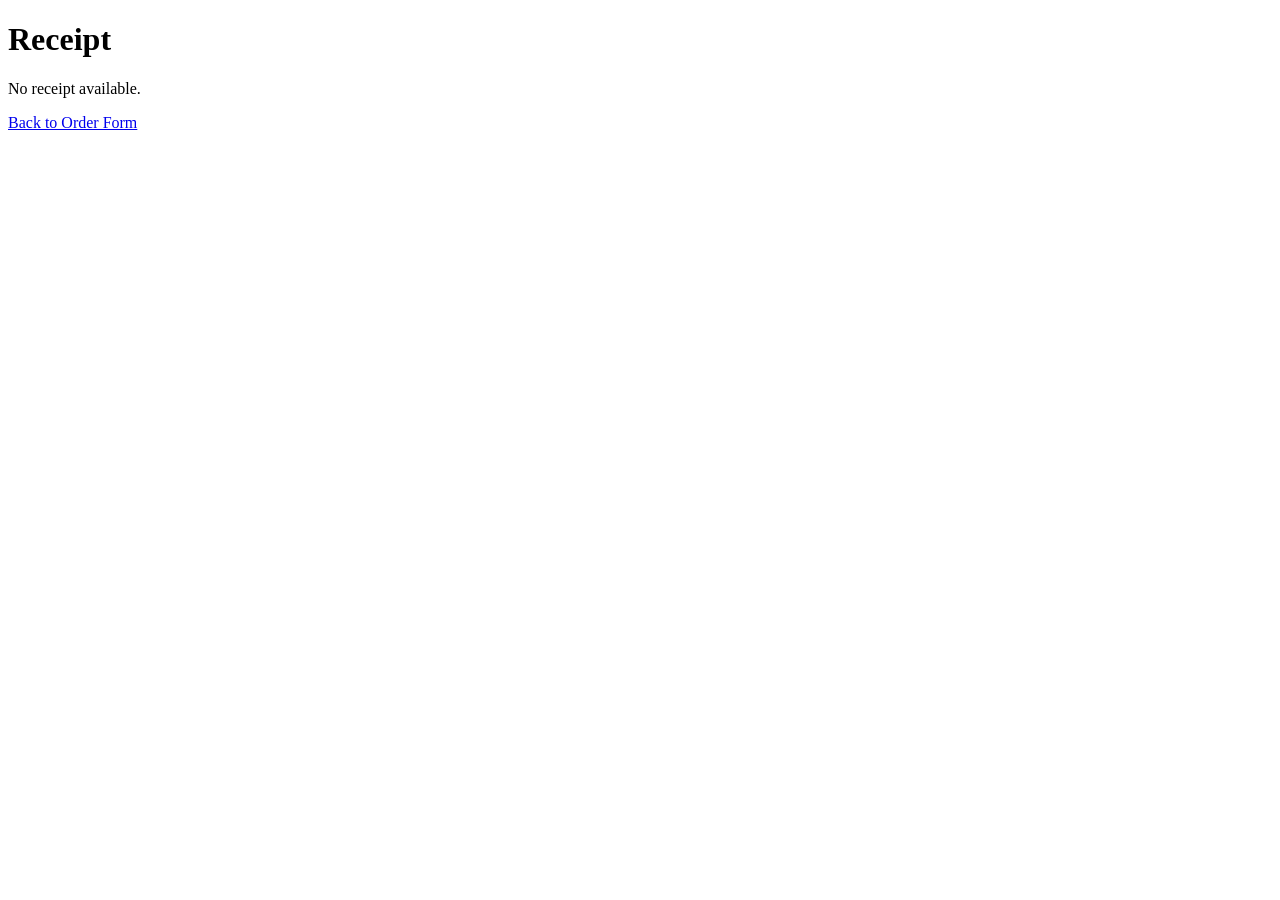
==== receipt.html @ 79ecf812 "Jun 21, 2026, 10:49 PM" ====
<!DOCTYPE html>
<html>
<head>
    <title>Receipt</title>
</head>
<body>
    <h1>Receipt</h1>
    <div id="receiptContent"></div>
    <p><a href="index.html">Back to Order Form</a></p>

    <script>
        const receiptContent = document.getElementById("receiptContent");
        const receiptData = JSON.parse(sessionStorage.getItem("receiptData"));

        if (receiptData) {
            receiptContent.innerHTML = "<p>Name: " + receiptData.name + "</p>" +
                "<p>Coffee: " + receiptData.coffee + "</p>" +
                "<p>Quantity: " + receiptData.quantity + "</p>" +
                "<p>Total Cost: $" + receiptData.totalCost.toFixed(2) + "</p>" +
                "<p>Change: $" + receiptData.change.toFixed(2) + "</p>";
        } else {
            receiptContent.innerHTML = "<p>No receipt available.</p>";
        }
    </script>
</body>
</html>
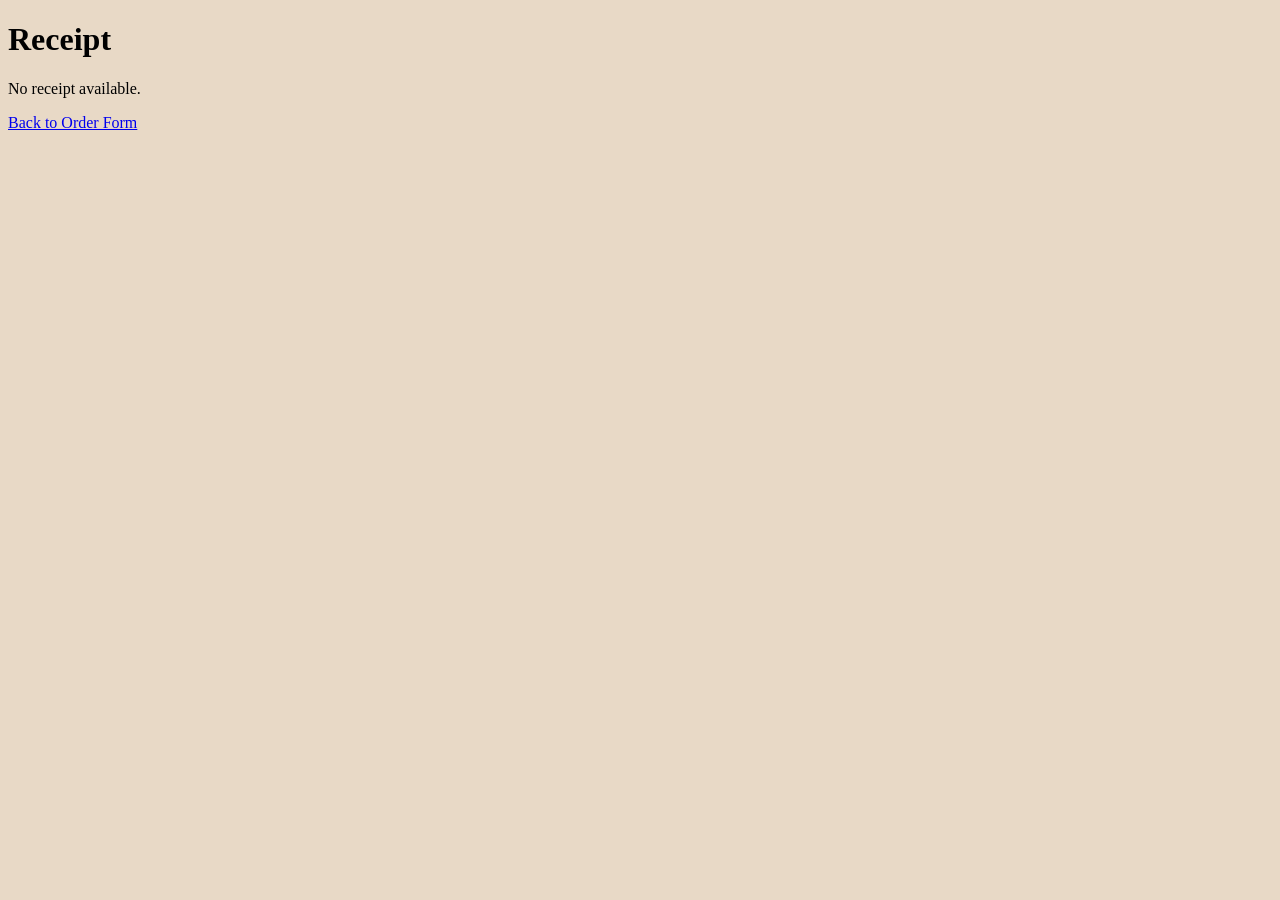
==== commit 088b5006: "Jun 21, 2026, 10:56 PM" ====
--- a/receipt.html
+++ b/receipt.html
@@ -2,11 +2,13 @@
 <html>
 <head>
     <title>Receipt</title>
+    <link rel="stylesheet" href="style.css">
 </head>
 <body>
     <h1>Receipt</h1>
     <div id="receiptContent"></div>
     <p><a href="index.html">Back to Order Form</a></p>
+    
 
     <script>
         const receiptContent = document.getElementById("receiptContent");
--- a/style.css
+++ b/style.css
@@ -0,0 +1,13 @@
+.container {
+    display: flex;
+    align-items: flex-start;
+    gap: 20px;
+    max-width: 1000px;
+}
+
+.types {
+    padding: 20px;
+}
+head, body{
+    background-color: rgba(210, 180, 140, 0.493);
+ }
